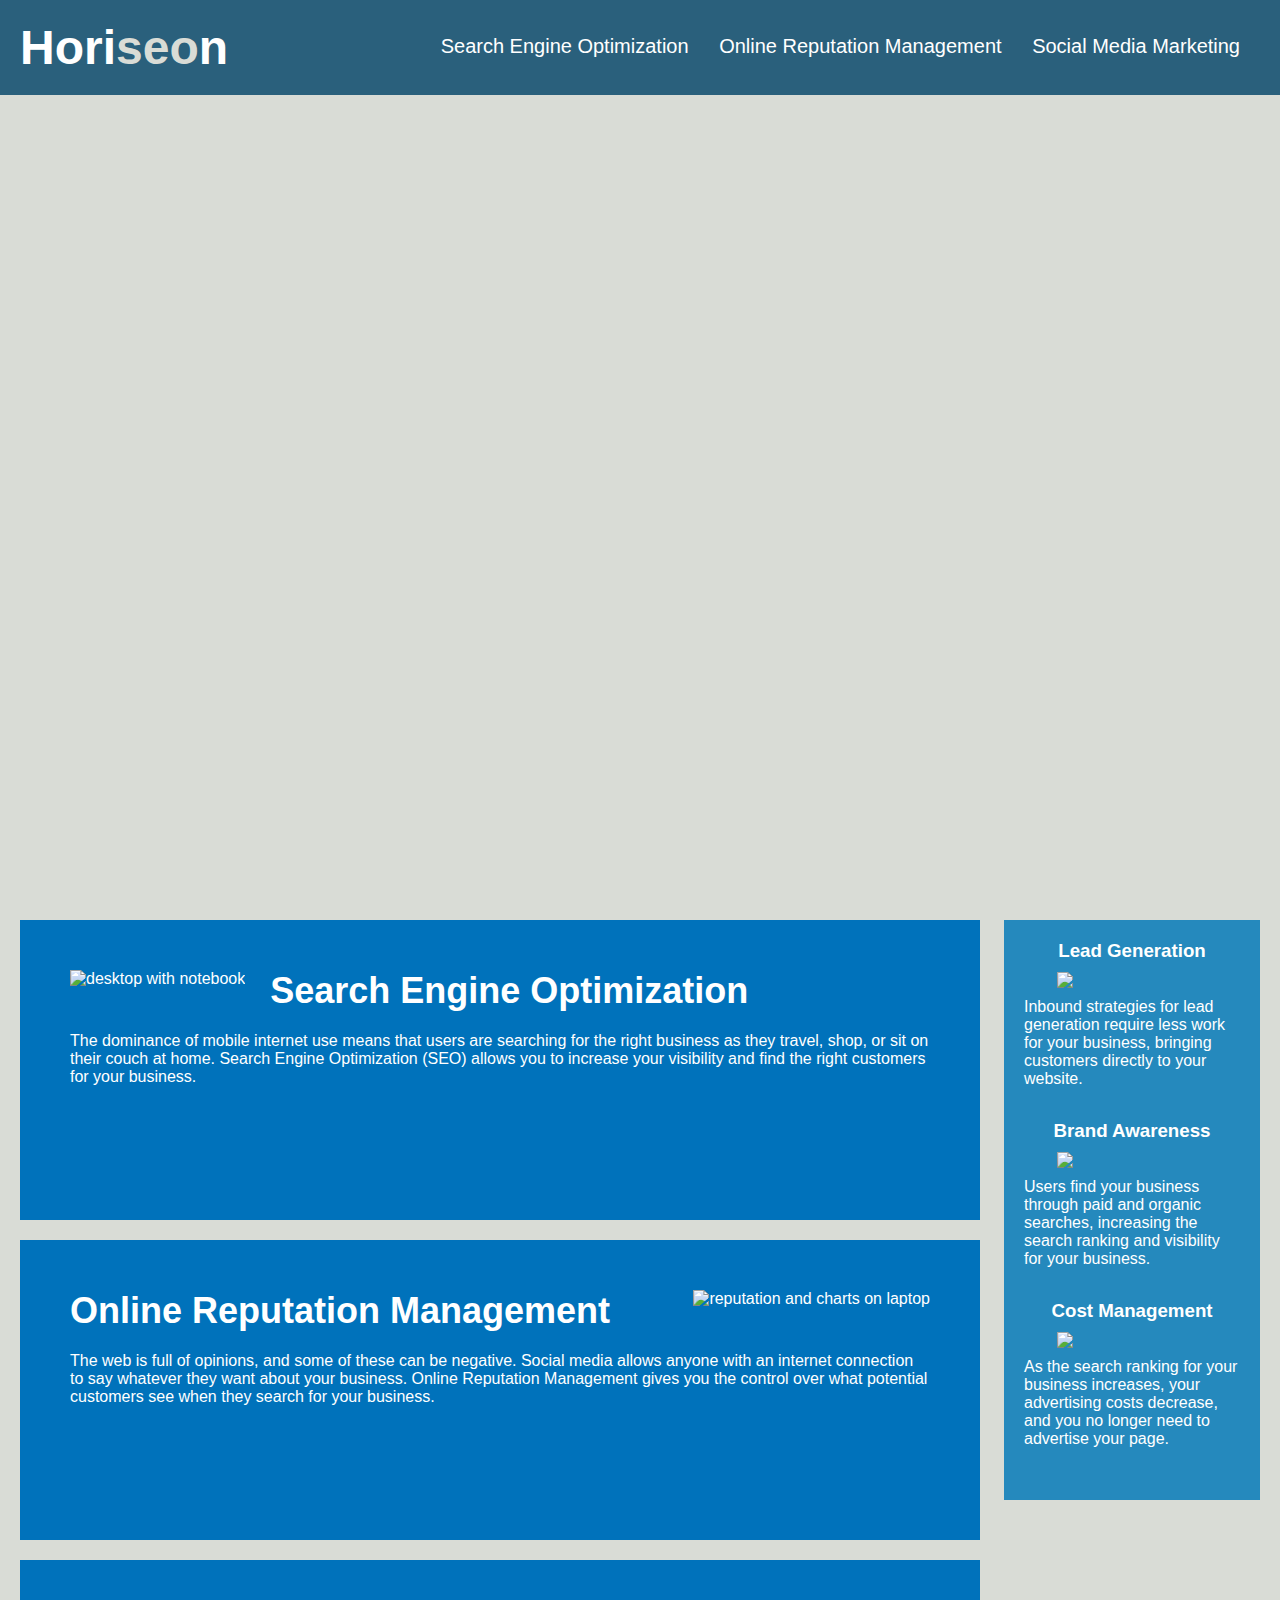
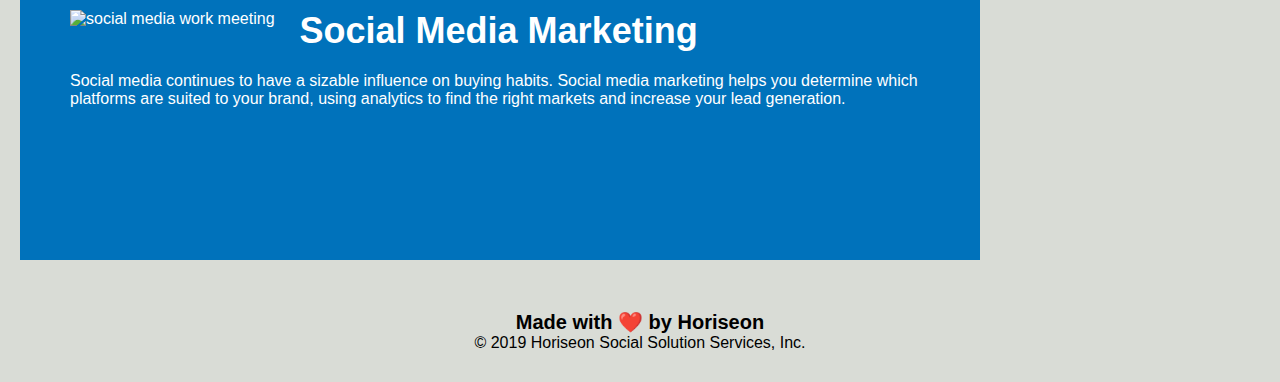
==== index.html @ 283b294b "fixed img tag" ====
<!DOCTYPE html>
<html lang="en-us">

<head>
    <meta charset="UTF-8" />
    <link rel="stylesheet" href="./Develop/assets/css/style.css">
    <title>Horiseon</title>
</head>

<body>
    <div class="header">
        <h1>Hori<span class="seo">seo</span>n</h1>
        <div>
            <ul>
                <li>
                    <a href="#search-engine-optimization">Search Engine Optimization</a>
                </li>
                <li>
                    <a href="#online-reputation-management">Online Reputation Management</a>
                </li>
                <li>
                    <a href="#social-media-marketing">Social Media Marketing</a>
                </li>
            </ul>
        </div>
    </div>
    <div class="hero"></div>
    <div class="content">
        <div id="search-engine-optimization">
            <img src="./develop/assets/images/search-engine-optimization.jpg" alt="desktop with notebook" class="float-left" />
            <h2>Search Engine Optimization</h2>
            <p>
                The dominance of mobile internet use means that users are searching for the right business as they travel, shop, or sit on their couch at home. Search Engine Optimization (SEO) allows you to increase your visibility and find the right customers for your business.
            </p>
        </div>
        <div id="online-reputation-management" class="online-reputation-management">
            <img src="./develop/assets/images/online-reputation-management.jpg" alt="reputation and charts on laptop" class="float-right" />
            <h2>Online Reputation Management</h2>
            <p>
                The web is full of opinions, and some of these can be negative. Social media allows anyone with an internet connection to say whatever they want about your business. Online Reputation Management gives you the control over what potential customers see when they search for your business.
            </p>
        </div>
        <div id="social-media-marketing" class="social-media-marketing">
            <img src="./develop/assets/images/social-media-marketing.jpg" alt="social media work meeting" class="float-left" />
            <h2>Social Media Marketing</h2>
            <p>
                Social media continues to have a sizable influence on buying habits. Social media marketing helps you determine which platforms are suited to your brand, using analytics to find the right markets and increase your lead generation.
            </p>
        </div>
    </div>
    <div class="benefits">
        <div class="benefit-lead">
            <h3>Lead Generation</h3>
            <img src="./develop/assets/images/lead-generation.png" />
            <p>
                Inbound strategies for lead generation require less work for your business, bringing customers directly to your website.
            </p>
        </div>
        <div class="benefit-brand">
            <h3>Brand Awareness</h3>
            <img src="./develop/assets/images/brand-awareness.png" />
            <p>
                Users find your business through paid and organic searches, increasing the search ranking and visibility for your business.
            </p>
        </div>
        <div class="benefit-cost">
            <h3>Cost Management</h3>
            <img src="./develop/assets/images/cost-management.png"></img>
            <p>
                As the search ranking for your business increases, your advertising costs decrease, and you no longer need to advertise your page.
            </p>
        </div>
    </div>
    <div class="footer">
        <h2>Made with ❤️️ by Horiseon</h2>
        <p>
            &copy; 2019 Horiseon Social Solution Services, Inc.
        </p>
    </div>
</body>

</html>
---- Develop/assets/css/style.css ----
* {
    box-sizing: border-box;
    padding: 0;
    margin: 0;
}

body {
    background-color: #d9dcd6;
}

.header {
    padding: 20px;
    font-family: 'Trebuchet MS', 'Lucida Sans Unicode', 'Lucida Grande', 'Lucida Sans', Arial, sans-serif;
    background-color: #2a607c;
    color: #ffffff;
}

.header h1 {
    display: inline-block;
    font-size: 48px;
}

.header h1 .seo {
    color: #d9dcd6;
}

.header div {
    padding-top: 15px;
    margin-right: 20px;
    float: right;
    font-family: 'Gill Sans', 'Gill Sans MT', Calibri, 'Trebuchet MS', sans-serif;
    font-size: 20px;
}

.header div ul {
    list-style-type: none;
}

.header div ul li {
    display: inline-block;
    margin-left: 25px;
}

a {
    color: #ffffff;
    text-decoration: none;
}

p {
    font-size: 16px;
}

.hero {
    height: 800px;
    width: 100%;
    margin-bottom: 25px;
    background-image: url("../images/digital-marketing-meeting.jpg");
    background-size: cover;
    background-position: center;
}

.float-left {
    float: left;
    margin-right: 25px;
}

.float-right {
    float: right;
    margin-left: 25px;
}

.content {
    width: 75%;
    display: inline-block;
    margin-left: 20px;
}

.benefits {
    margin-right: 20px;
    padding: 20px;
    clear: both;
    float: right;
    width: 20%;
    height: 100%;
    font-family: 'Gill Sans', 'Gill Sans MT', Calibri, 'Trebuchet MS', sans-serif;
    background-color: #2589bd;
}

.benefit-lead, .benefit-brand, .benefit-cost {
    margin-bottom: 32px;
    color: #ffffff;
}

.benefit-lead h3, .benefit-brand h3, .benefit-cost h3 {
    margin-bottom: 10px;
    text-align: center;
}

.benefit-lead img, .benefit-brand img, .benefit-cost img {
    display: block;
    margin: 10px auto;
    max-width: 150px;
}

#search-engine-optimization, .online-reputation-management, .social-media-marketing {
    margin-bottom: 20px;
    padding: 50px;
    height: 300px;
    font-family: 'Gill Sans', 'Gill Sans MT', Calibri, 'Trebuchet MS', sans-serif;
    background-color: #0072bb;
    color: #ffffff;
}


#search-engine-optimization img, .online-reputation-management img, .social-media-marketing img {
    max-height: 200px;
}

#search-engine-optimization h2, .online-reputation-management h2, .social-media-marketing h2 {
    margin-bottom: 20px;
    font-size: 36px;
}

.footer {
    padding: 30px;
    clear: both;
    font-family: 'Trebuchet MS', 'Lucida Sans Unicode', 'Lucida Grande', 'Lucida Sans', Arial, sans-serif;
    text-align: center;
}

.footer h2 {
    font-size: 20px;
}
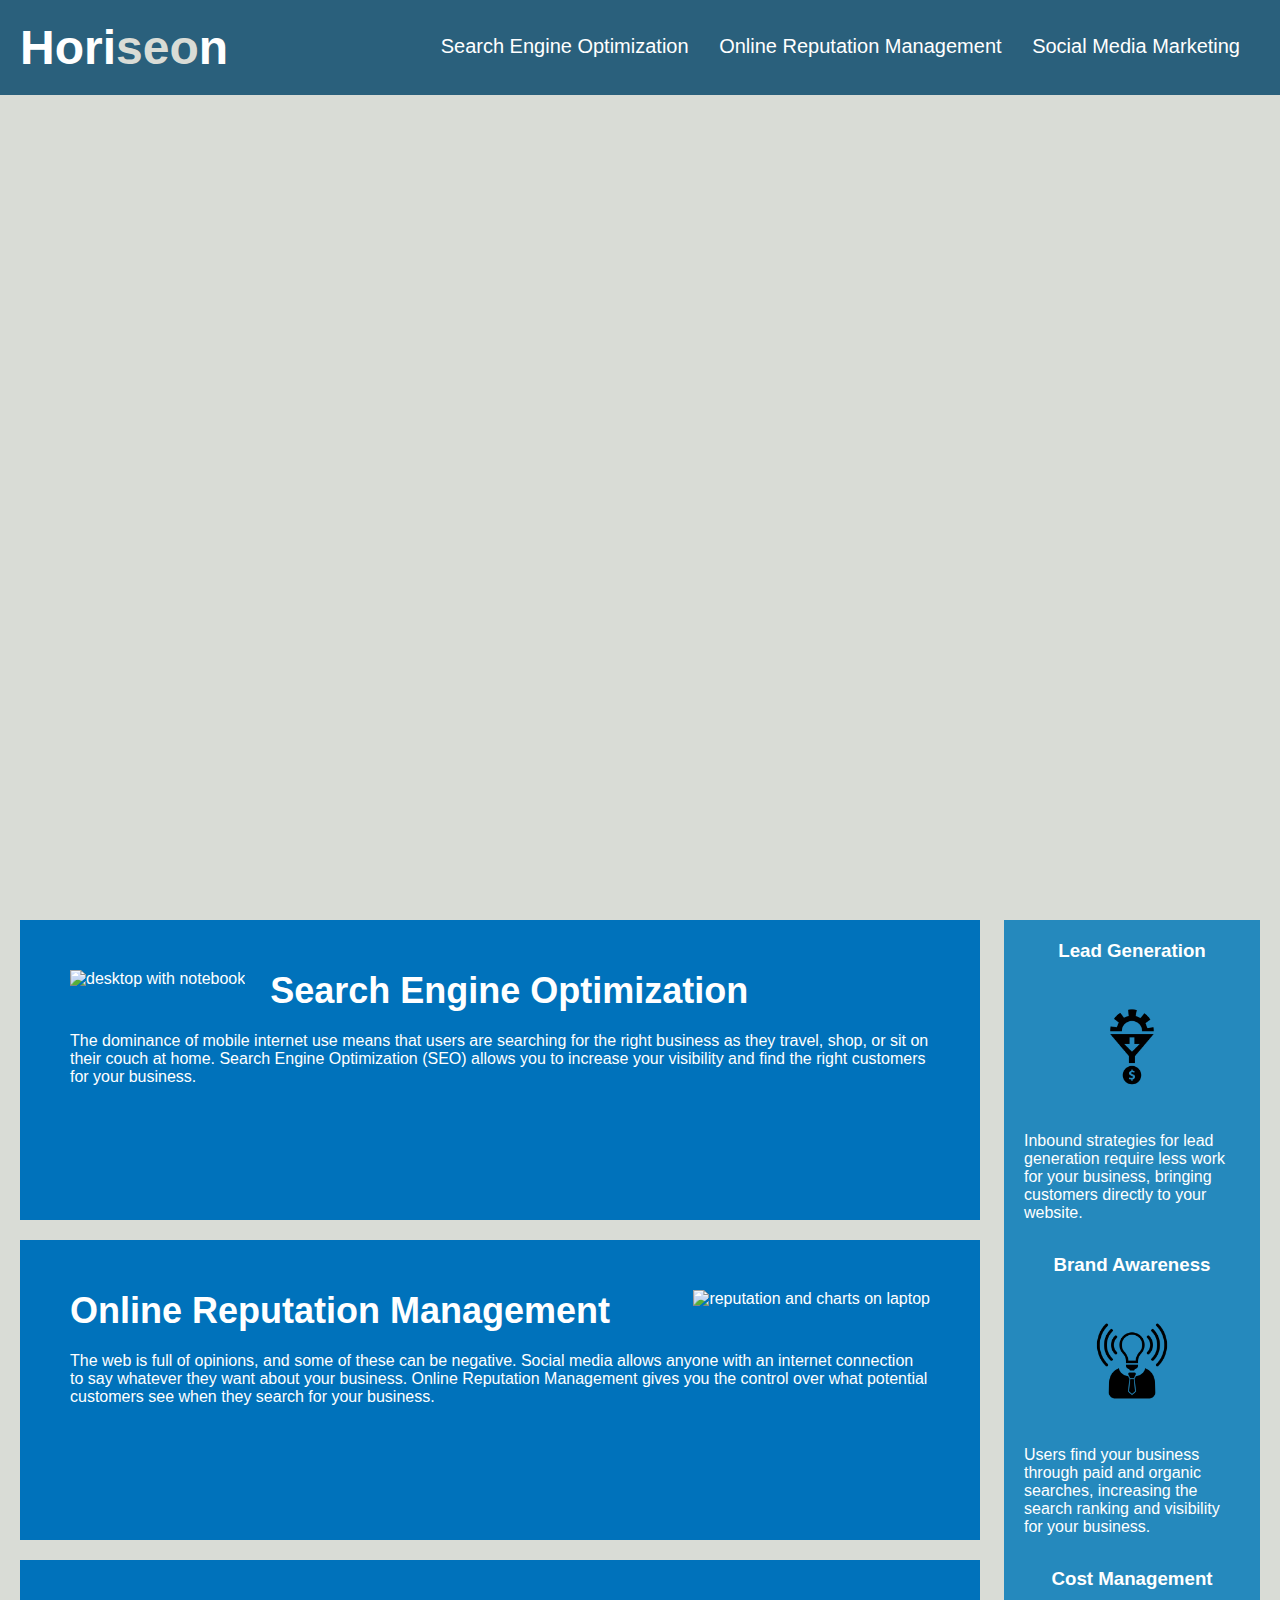
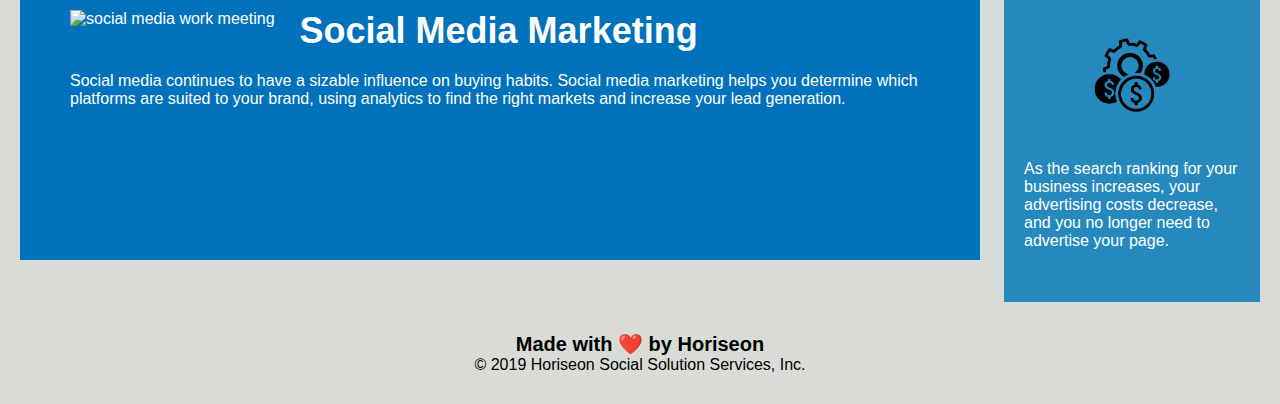
==== commit 2a1d93a7: "updated image path" ====
--- a/index.html
+++ b/index.html
@@ -27,21 +27,21 @@
     <div class="hero"></div>
     <div class="content">
         <div id="search-engine-optimization">
-            <img src="./develop/assets/images/search-engine-optimization.jpg" alt="desktop with notebook" class="float-left" />
+            <img src="./Develop/assets/images/search-engine-optimization.jpg" alt="desktop with notebook" class="float-left" />
             <h2>Search Engine Optimization</h2>
             <p>
                 The dominance of mobile internet use means that users are searching for the right business as they travel, shop, or sit on their couch at home. Search Engine Optimization (SEO) allows you to increase your visibility and find the right customers for your business.
             </p>
         </div>
         <div id="online-reputation-management" class="online-reputation-management">
-            <img src="./develop/assets/images/online-reputation-management.jpg" alt="reputation and charts on laptop" class="float-right" />
+            <img src="./Develop/assets/images/online-reputation-management.jpg" alt="reputation and charts on laptop" class="float-right" />
             <h2>Online Reputation Management</h2>
             <p>
                 The web is full of opinions, and some of these can be negative. Social media allows anyone with an internet connection to say whatever they want about your business. Online Reputation Management gives you the control over what potential customers see when they search for your business.
             </p>
         </div>
         <div id="social-media-marketing" class="social-media-marketing">
-            <img src="./develop/assets/images/social-media-marketing.jpg" alt="social media work meeting" class="float-left" />
+            <img src="./Develop/assets/images/social-media-marketing.jpg" alt="social media work meeting" class="float-left" />
             <h2>Social Media Marketing</h2>
             <p>
                 Social media continues to have a sizable influence on buying habits. Social media marketing helps you determine which platforms are suited to your brand, using analytics to find the right markets and increase your lead generation.
@@ -51,21 +51,21 @@
     <div class="benefits">
         <div class="benefit-lead">
             <h3>Lead Generation</h3>
-            <img src="./develop/assets/images/lead-generation.png" />
+            <img src="./Develop/assets/images/lead-generation.png" />
             <p>
                 Inbound strategies for lead generation require less work for your business, bringing customers directly to your website.
             </p>
         </div>
         <div class="benefit-brand">
             <h3>Brand Awareness</h3>
-            <img src="./develop/assets/images/brand-awareness.png" />
+            <img src="./Develop/assets/images/brand-awareness.png" />
             <p>
                 Users find your business through paid and organic searches, increasing the search ranking and visibility for your business.
             </p>
         </div>
         <div class="benefit-cost">
             <h3>Cost Management</h3>
-            <img src="./develop/assets/images/cost-management.png"></img>
+            <img src="./Develop/assets/images/cost-management.png"></img>
             <p>
                 As the search ranking for your business increases, your advertising costs decrease, and you no longer need to advertise your page.
             </p>
--- a/Develop/assets/css/style.css
+++ b/Develop/assets/css/style.css
@@ -131,3 +131,4 @@
 .footer h2 {
     font-size: 20px;
 }
+
